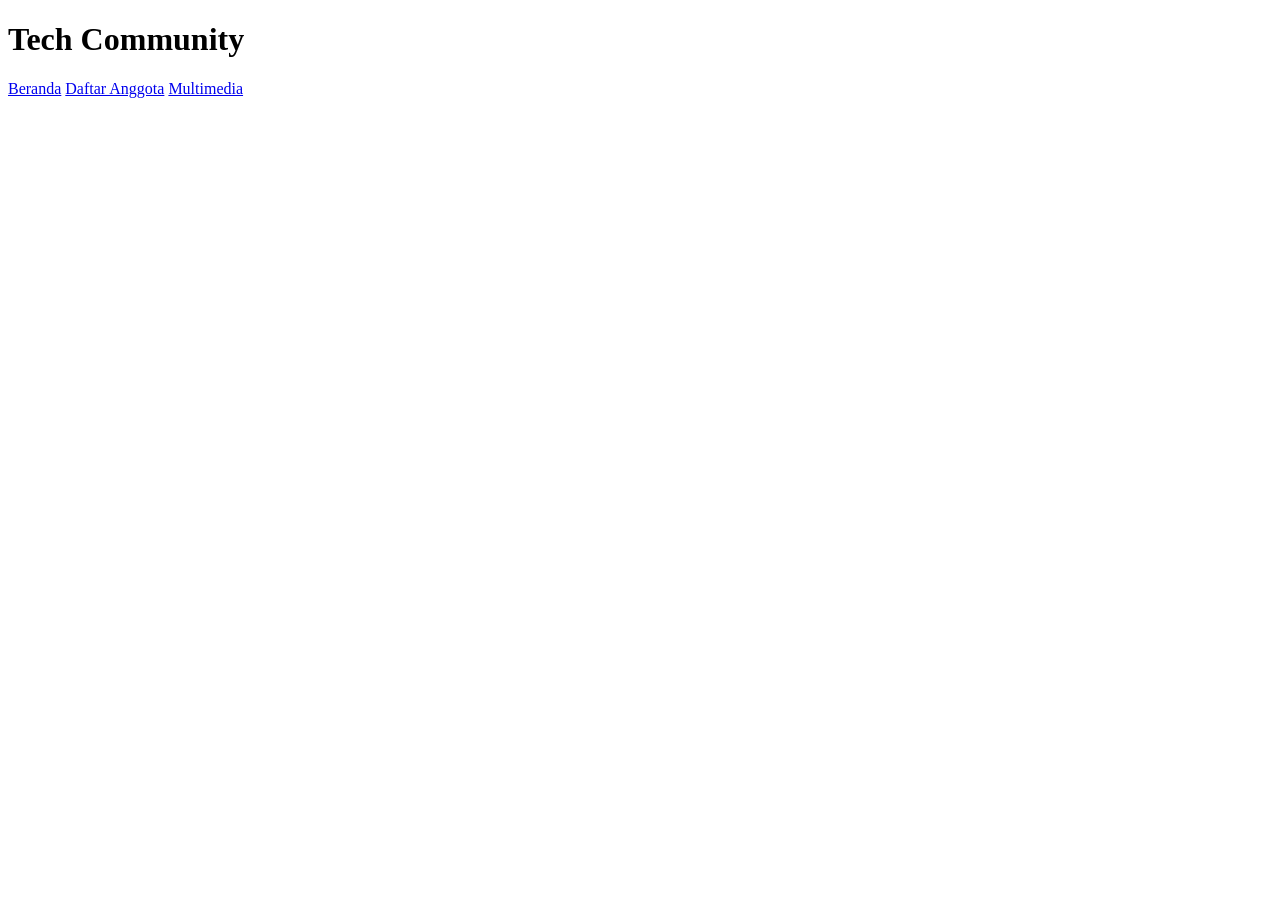
==== index.html @ 462fb5a5 "first commit" ====
<!DOCTYPE html>
<html lang="id">
<head>
    <meta charset="UTF-8">
    <meta name="viewport" content="width=device-width, initial-scale=1.0">
    <title>Tech Community - Beranda</title>
    <link rel="stylesheet" href="style.css">
</head>
<body>
    <header>
        <h1>Tech Community</h1>
        <nav>
            <a href="index.html">Beranda</a>
            <a href="form.html">Daftar Anggota</a>
            <a href="multimedia.html">Multimedia</a>
        </nav>
    </header>
    
</body>
</html>
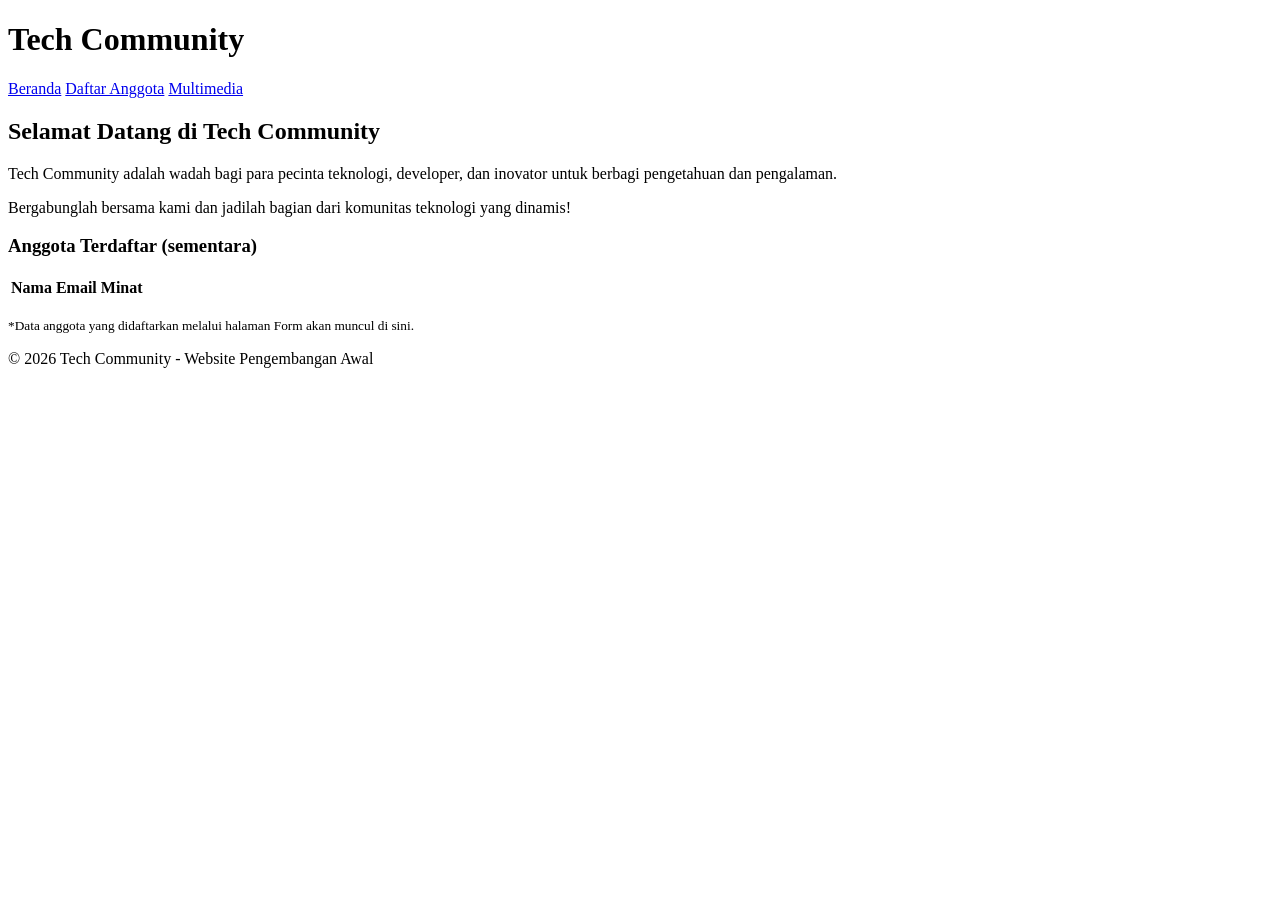
==== commit 2981a4e7: "membuat Class, menampilkan data Anggota serta footernya" ====
--- a/index.html
+++ b/index.html
@@ -15,6 +15,28 @@
             <a href="multimedia.html">Multimedia</a>
         </nav>
     </header>
-    
+    <main>
+        <section class="intro">
+            <h2>Selamat Datang di Tech Community</h2>
+            <p>Tech Community adalah wadah bagi para pecinta teknologi, developer, dan inovator untuk berbagi pengetahuan dan pengalaman.</p>
+            <p>Bergabunglah bersama kami dan jadilah bagian dari komunitas teknologi yang dinamis!</p>
+        </section>
+        <section class="info">
+            <h3>Anggota Terdaftar (sementara)</h3>
+            <table id="memberTable">
+                <thead>
+                    <tr><th>Nama</th><th>Email</th><th>Minat</th></tr>
+                </thead>
+                <tbody>
+                    <!-- Data akan diisi oleh JavaScript -->
+                </tbody>
+            </table>
+            <p><small>*Data anggota yang didaftarkan melalui halaman Form akan muncul di sini.</small></p>
+        </section>
+    </main>
+    <footer>
+        <p>&copy; 2026 Tech Community - Website Pengembangan Awal</p>
+    </footer>
+    <script src="script.js"></script>
 </body>
 </html>
